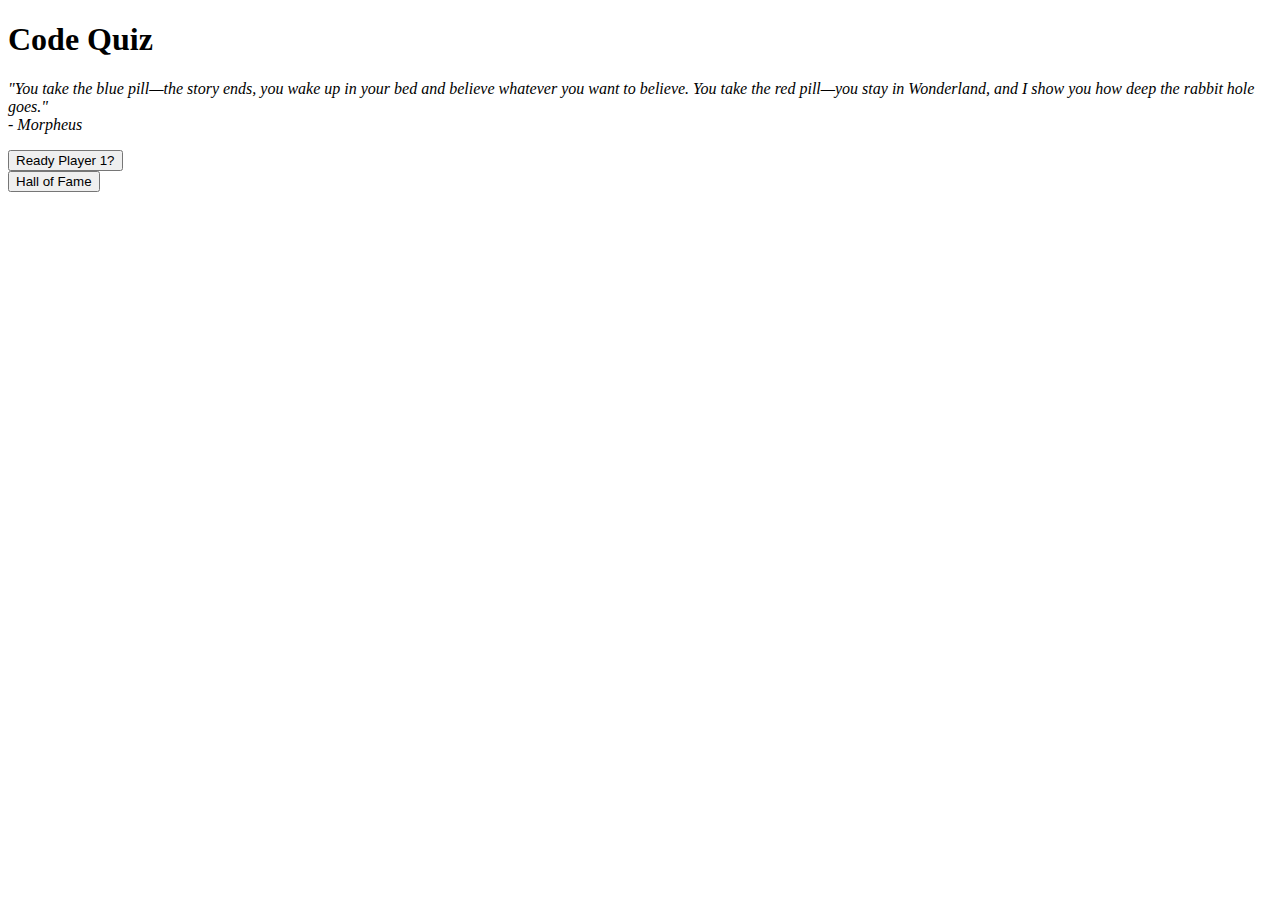
==== index.html @ a75de85f "start page and quiz page html files complete" ====
<!DOCTYPE html>
<html lang="en">
<head>
  <meta charset="UTF-8">
  <meta http-equiv="X-UA-Compatible" content="IE=edge">
  <meta name="viewport" content="width=device-width, initial-scale=1.0">
  <link href="https://cdn.jsdelivr.net/npm/bootstrap@5.2.2/dist/css/bootstrap.min.css" rel="stylesheet" integrity="sha384-Zenh87qX5JnK2Jl0vWa8Ck2rdkQ2Bzep5IDxbcnCeuOxjzrPF/et3URy9Bv1WTRi" crossorigin="anonymous">
  <link rel="stylesheet" src="assets/style.css">
  <title>Code Quiz</title>
</head>
<body>

    <div class="card bg-black justify-content-center text-center vh-100">
      <div class="card-body m-5 bg-gradient border border-rounded border-secondary">
        <div class="card-body m-5 bg-gradient border border-rounded border-secondary">
          <div class="card-body m-5 bg-gradient border border-rounded border-secondary">
            <div class="card-body m-5 bg-gradient border border-rounded border-secondary">
              <div class="card-body m-5 bg-gradient border border-rounded border-secondary">
                <h1 class="text- bg-gradient border border-secondary">Code Quiz</h1>
              </div>
            </div>
          </div>
        </div>

        <p class="blockquote mx-5 mb-4 text-muted"><em>"You take the blue pill—the story ends, you wake up in your bed and believe whatever you want to believe. You take the red pill—you stay in Wonderland, and I show you how deep the rabbit hole goes."<br>- Morpheus</em></p>
        <button class="btn btn-danger p-4 mb-3" type="submit">Ready Player 1?</button><br>
        <button class="btn btn-info text-white p-3" type="submit">Hall of Fame</button>
      </div>
    </div>



  <script src="https://code.jquery.com/jquery-3.3.1.slim.min.js" integrity="sha384-q8i/X+965DzO0rT7abK41JStQIAqVgRVzpbzo5smXKp4YfRvH+8abtTE1Pi6jizo" crossorigin="anonymous"></script>
  <script src="https://cdn.jsdelivr.net/npm/popper.js@1.14.7/dist/umd/popper.min.js" integrity="sha384-UO2eT0CpHqdSJQ6hJty5KVphtPhzWj9WO1clHTMGa3JDZwrnQq4sF86dIHNDz0W1" crossorigin="anonymous"></script>
  <script src="https://cdn.jsdelivr.net/npm/bootstrap@4.3.1/dist/js/bootstrap.min.js" integrity="sha384-JjSmVgyd0p3pXB1rRibZUAYoIIy6OrQ6VrjIEaFf/nJGzIxFDsf4x0xIM+B07jRM" crossorigin="anonymous"></script>
  <script src="assets/script.js"></script>
</body>
</html>
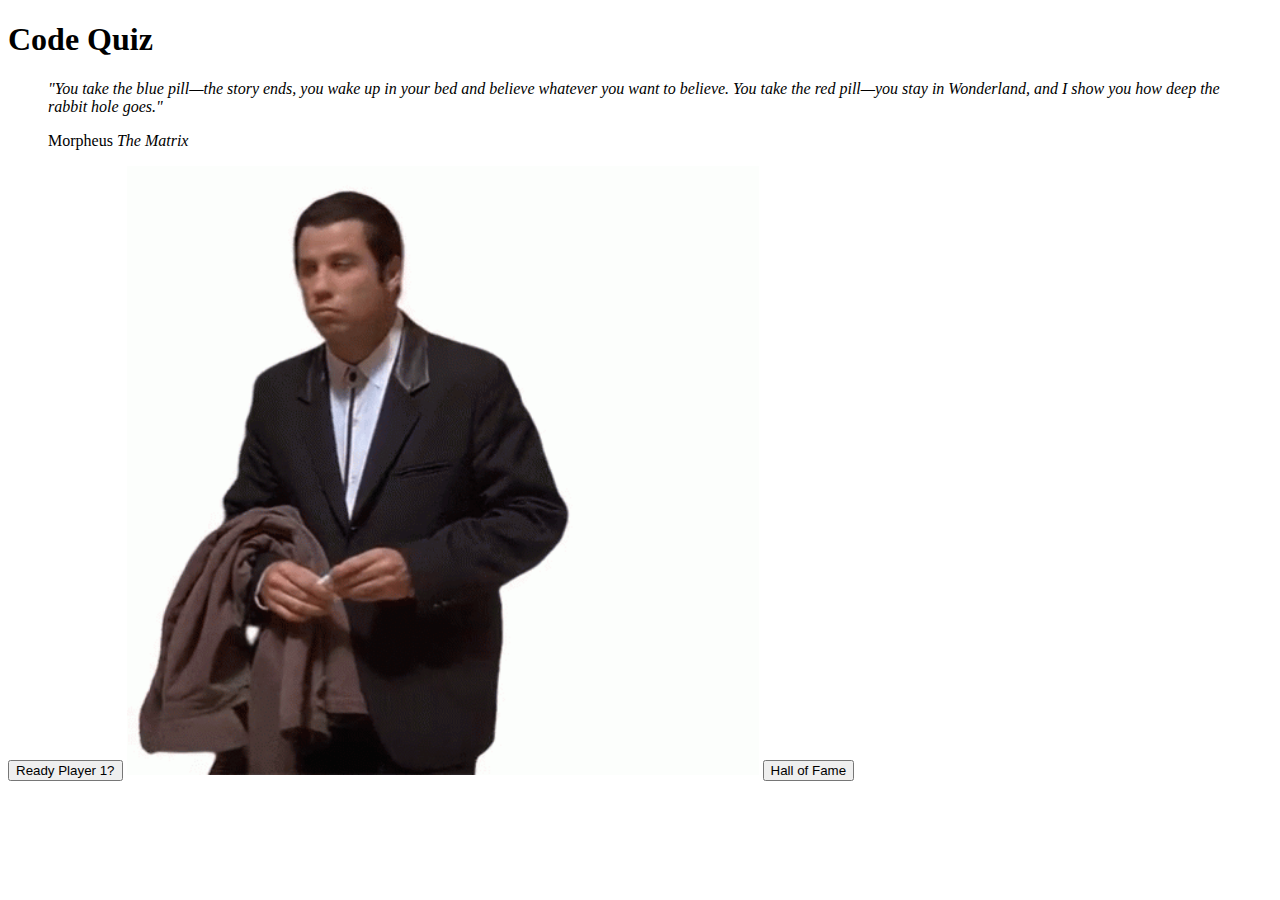
==== commit f5a880fe: "html-boostrap files complete. need to revisit css overrides after logic programmed." ====
--- a/index.html
+++ b/index.html
@@ -4,13 +4,14 @@
   <meta charset="UTF-8">
   <meta http-equiv="X-UA-Compatible" content="IE=edge">
   <meta name="viewport" content="width=device-width, initial-scale=1.0">
+  <link src="game.html">
   <link href="https://cdn.jsdelivr.net/npm/bootstrap@5.2.2/dist/css/bootstrap.min.css" rel="stylesheet" integrity="sha384-Zenh87qX5JnK2Jl0vWa8Ck2rdkQ2Bzep5IDxbcnCeuOxjzrPF/et3URy9Bv1WTRi" crossorigin="anonymous">
   <link rel="stylesheet" src="assets/style.css">
   <title>Code Quiz</title>
 </head>
 <body>
 
-    <div class="card bg-black justify-content-center text-center vh-100">
+    <div class="card bg-black justify-content-center text-center vh-10000">
       <div class="card-body m-5 bg-gradient border border-rounded border-secondary">
         <div class="card-body m-5 bg-gradient border border-rounded border-secondary">
           <div class="card-body m-5 bg-gradient border border-rounded border-secondary">
@@ -21,18 +22,19 @@
             </div>
           </div>
         </div>
-
-        <p class="blockquote mx-5 mb-4 text-muted"><em>"You take the blue pill—the story ends, you wake up in your bed and believe whatever you want to believe. You take the red pill—you stay in Wonderland, and I show you how deep the rabbit hole goes."<br>- Morpheus</em></p>
-        <button class="btn btn-danger p-4 mb-3" type="submit">Ready Player 1?</button><br>
-        <button class="btn btn-info text-white p-3" type="submit">Hall of Fame</button>
+        <blockquote class="blockquote">
+          <p class="blockquote mx-5 mb-4 text-muted"><em>"You take the blue pill—the story ends, you wake up in your bed and believe whatever you want to believe. You take the red pill—you stay in Wonderland, and I show you how deep the rabbit hole goes."</em></p>
+          <footer class="blockquote-footer">Morpheus <cite title="Source Title">The Matrix</cite></footer>
+        </blockquote>
+      </div>
+      <div class="card-footer row justify-content-around">
+        <button id="readyStartBtn" class="startPageButtons btn btn-danger p-4 mb-3 col-3" type="button">Ready Player 1?</button>
+        <img class="img-fluid col-2 mx-0 p-0" src="assets/images/pulp-fiction-john-travolta.gif" width=50%/>
+        <button onclick="return readyStartBtn()" type="submit" id="hallOfFameBtn" class="startPageButtons btn btn-info text-white p-4 mb-3 col-3" onclick="return readyStartBtn()" type="button">Hall of Fame</button>
       </div>
     </div>
 
-
-
-  <script src="https://code.jquery.com/jquery-3.3.1.slim.min.js" integrity="sha384-q8i/X+965DzO0rT7abK41JStQIAqVgRVzpbzo5smXKp4YfRvH+8abtTE1Pi6jizo" crossorigin="anonymous"></script>
-  <script src="https://cdn.jsdelivr.net/npm/popper.js@1.14.7/dist/umd/popper.min.js" integrity="sha384-UO2eT0CpHqdSJQ6hJty5KVphtPhzWj9WO1clHTMGa3JDZwrnQq4sF86dIHNDz0W1" crossorigin="anonymous"></script>
-  <script src="https://cdn.jsdelivr.net/npm/bootstrap@4.3.1/dist/js/bootstrap.min.js" integrity="sha384-JjSmVgyd0p3pXB1rRibZUAYoIIy6OrQ6VrjIEaFf/nJGzIxFDsf4x0xIM+B07jRM" crossorigin="anonymous"></script>
+  <script src="https://code.jquery.com/jquery-3.6.1.slim.js" integrity="sha256-tXm+sa1uzsbFnbXt8GJqsgi2Tw+m4BLGDof6eUPjbtk=" crossorigin="anonymous"></script>
   <script src="assets/script.js"></script>
 </body>
 </html>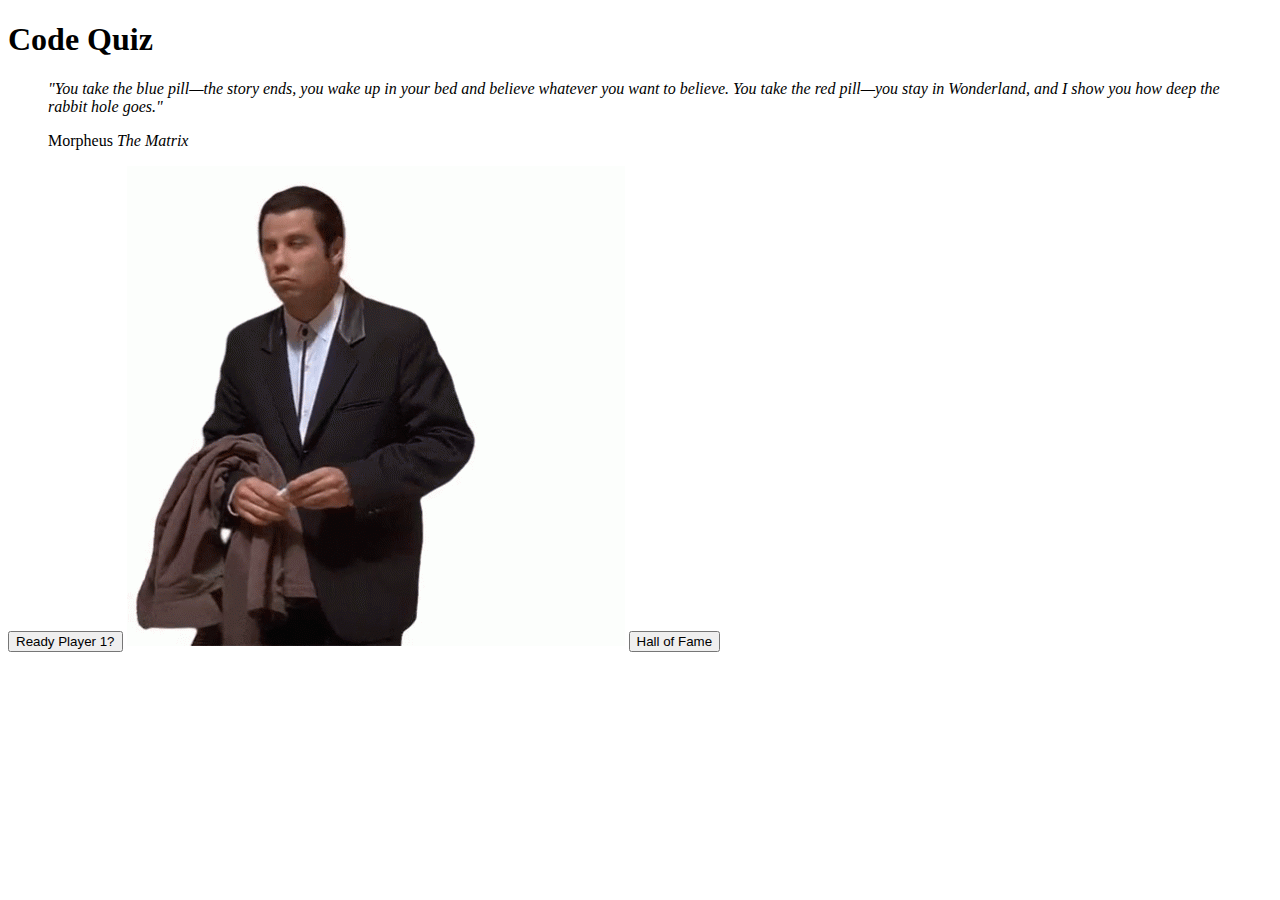
==== commit cdb95fea: "partial javascript complete. working on timer." ====
--- a/index.html
+++ b/index.html
@@ -29,7 +29,7 @@
       </div>
       <div class="card-footer row justify-content-around">
         <button id="readyStartBtn" class="startPageButtons btn btn-danger p-4 mb-3 col-3" type="button">Ready Player 1?</button>
-        <img class="img-fluid col-2 mx-0 p-0" src="assets/images/pulp-fiction-john-travolta.gif" width=50%/>
+        <img class="img-fluid col-2 mx-0 p-0" src="assets/images/pulp-fiction-john-travolta.gif" max-width=50%/>
         <button onclick="return readyStartBtn()" type="submit" id="hallOfFameBtn" class="startPageButtons btn btn-info text-white p-4 mb-3 col-3" onclick="return readyStartBtn()" type="button">Hall of Fame</button>
       </div>
     </div>
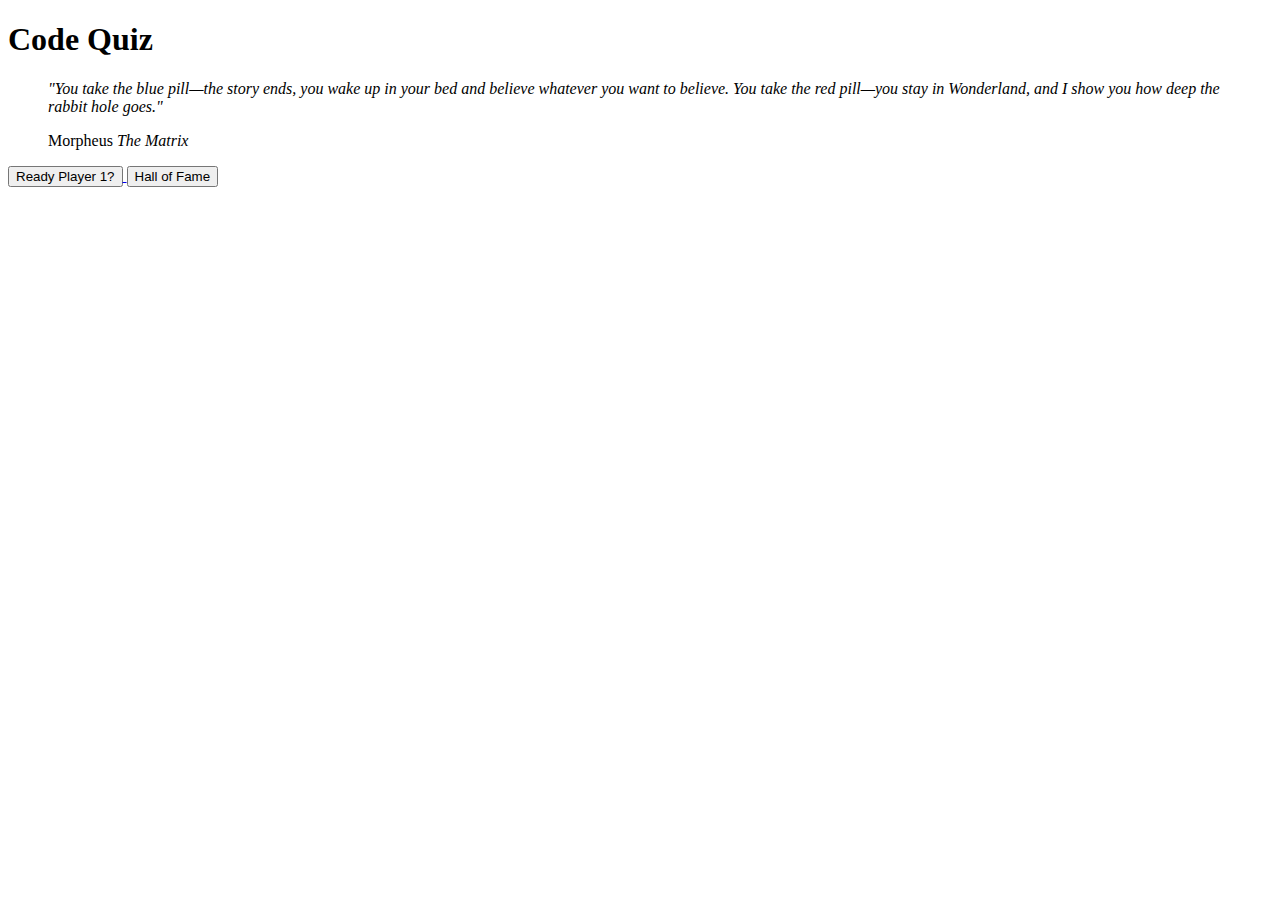
==== commit fad32344: "js work in progress. still debugging as nothing is working as of yet." ====
--- a/index.html
+++ b/index.html
@@ -4,9 +4,9 @@
   <meta charset="UTF-8">
   <meta http-equiv="X-UA-Compatible" content="IE=edge">
   <meta name="viewport" content="width=device-width, initial-scale=1.0">
-  <link src="game.html">
   <link href="https://cdn.jsdelivr.net/npm/bootstrap@5.2.2/dist/css/bootstrap.min.css" rel="stylesheet" integrity="sha384-Zenh87qX5JnK2Jl0vWa8Ck2rdkQ2Bzep5IDxbcnCeuOxjzrPF/et3URy9Bv1WTRi" crossorigin="anonymous">
   <link rel="stylesheet" src="assets/style.css">
+  <link src="game.html">
   <title>Code Quiz</title>
 </head>
 <body>
@@ -27,14 +27,22 @@
           <footer class="blockquote-footer">Morpheus <cite title="Source Title">The Matrix</cite></footer>
         </blockquote>
       </div>
-      <div class="card-footer row justify-content-around">
-        <button id="readyStartBtn" class="startPageButtons btn btn-danger p-4 mb-3 col-3" type="button">Ready Player 1?</button>
-        <img class="img-fluid col-2 mx-0 p-0" src="assets/images/pulp-fiction-john-travolta.gif" max-width=50%/>
-        <button onclick="return readyStartBtn()" type="submit" id="hallOfFameBtn" class="startPageButtons btn btn-info text-white p-4 mb-3 col-3" onclick="return readyStartBtn()" type="button">Hall of Fame</button>
+      <div class="card-footer justify-content-between">
+        <a href="game.html">
+          <button onclick="return startQuiz()" type="submit" id="readyStartBtn" class="startPageButtons btn btn-danger p-4 mb-3 col-3">
+            Ready Player 1?
+          </button>
+        </a>
+        <a href="hof.html">
+          <button type="submit" id="hallOfFameBtn" class="startPageButtons btn btn-info text-white p-4 mb-3 col-3" onclick="return readyStartBtn()" type="button">
+            Hall of Fame
+          </button>
+        </a>
       </div>
     </div>
 
   <script src="https://code.jquery.com/jquery-3.6.1.slim.js" integrity="sha256-tXm+sa1uzsbFnbXt8GJqsgi2Tw+m4BLGDof6eUPjbtk=" crossorigin="anonymous"></script>
+
   <script src="assets/script.js"></script>
 </body>
 </html>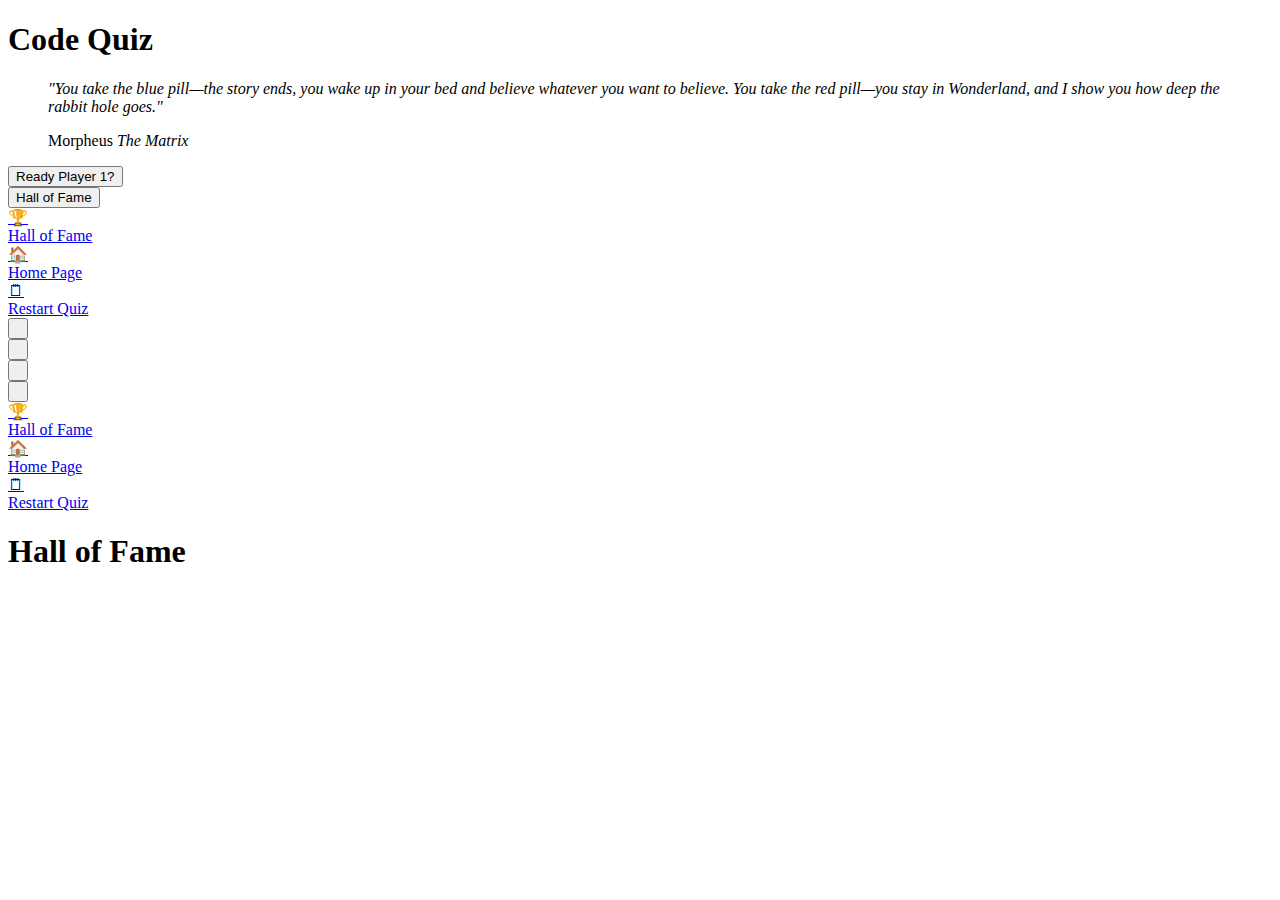
==== commit a1b0b7a9: "added hof and quiz html files into index. will manipulate  boostrap display properties via DOM - jav" ====
--- a/index.html
+++ b/index.html
@@ -4,44 +4,136 @@
   <meta charset="UTF-8">
   <meta http-equiv="X-UA-Compatible" content="IE=edge">
   <meta name="viewport" content="width=device-width, initial-scale=1.0">
+  <title>Code Quiz</title>
   <link href="https://cdn.jsdelivr.net/npm/bootstrap@5.2.2/dist/css/bootstrap.min.css" rel="stylesheet" integrity="sha384-Zenh87qX5JnK2Jl0vWa8Ck2rdkQ2Bzep5IDxbcnCeuOxjzrPF/et3URy9Bv1WTRi" crossorigin="anonymous">
   <link rel="stylesheet" src="assets/style.css">
   <link src="game.html">
-  <title>Code Quiz</title>
 </head>
 <body>
-
-    <div class="card bg-black justify-content-center text-center vh-10000">
-      <div class="card-body m-5 bg-gradient border border-rounded border-secondary">
-        <div class="card-body m-5 bg-gradient border border-rounded border-secondary">
-          <div class="card-body m-5 bg-gradient border border-rounded border-secondary">
-            <div class="card-body m-5 bg-gradient border border-rounded border-secondary">
-              <div class="card-body m-5 bg-gradient border border-rounded border-secondary">
-                <h1 class="text- bg-gradient border border-secondary">Code Quiz</h1>
-              </div>
-            </div>
-          </div>
-        </div>
-        <blockquote class="blockquote">
-          <p class="blockquote mx-5 mb-4 text-muted"><em>"You take the blue pill—the story ends, you wake up in your bed and believe whatever you want to believe. You take the red pill—you stay in Wonderland, and I show you how deep the rabbit hole goes."</em></p>
-          <footer class="blockquote-footer">Morpheus <cite title="Source Title">The Matrix</cite></footer>
-        </blockquote>
-      </div>
-      <div class="card-footer justify-content-between">
-        <a href="game.html">
-          <button onclick="return startQuiz()" type="submit" id="readyStartBtn" class="startPageButtons btn btn-danger p-4 mb-3 col-3">
-            Ready Player 1?
-          </button>
-        </a>
-        <a href="hof.html">
-          <button type="submit" id="hallOfFameBtn" class="startPageButtons btn btn-info text-white p-4 mb-3 col-3" onclick="return readyStartBtn()" type="button">
-            Hall of Fame
-          </button>
-        </a>
+  <div class="card bg-black text-center vh-100">
+    <div class="card-body d-flex flex-column col-10 align-items-center mx-auto my-5 bg-gradient border rounded border-secondary">
+      <h1 class="display-1 w-100 text-dark bg-secondary bg-gradient border rounded border-secondary py-4">Code Quiz</h1>
+      <blockquote class="blockquote col-9 mt-5">
+        <p class="quote mt-5 text-muted">
+          <em>"You take the blue pill—the story ends, you wake up in your bed and believe whatever you want to believe. You take the red pill—you stay in Wonderland, and I show you how deep the rabbit hole goes."</em>
+        </p>
+        <footer class="blockquote-footer mt-1">
+          Morpheus
+          <cite title="Source Title" class="text-success">
+            The Matrix
+          </cite>
+        </footer>
+      </blockquote>
+      <div class="m-auto">
+        <button id="readyStartBtn" class="btn btn-danger border p-5" type="button">
+          Ready Player 1?
+        </button>
+        <div class="btn space "></div>
+        <button id="hallOfFameBtn" class="startPageButtons btn btn-info border p-5 text-white" type="button">
+          Hall of Fame
+        </button>
       </div>
     </div>
+  </div>
 
-  <script src="https://code.jquery.com/jquery-3.6.1.slim.js" integrity="sha256-tXm+sa1uzsbFnbXt8GJqsgi2Tw+m4BLGDof6eUPjbtk=" crossorigin="anonymous"></script>
+  <!--quiz page-->
+  <div class="jumbotron d-flex flex-column bg-black vh-100">
+  <!--navbar for high-scores and timer-->
+    <nav class="navbar justify-content-evenly bg-dark  bg-gradient border-bottom border-success py-3">
+      <a class="nav-item-HOF text-decoration-none text-success" href="hof.html">
+        <div class="text-center">&#x1F3C6;</div>
+        Hall of Fame
+      </a>
+      <a class="nav-item-home text-decoration-none" href="index.html">
+        <div class="text-center">
+          &#127968;
+        </div>
+        Home Page
+      </a>
+      <a class="nav-item-restart text-decoration-none text-warning" href="game.html">
+        <div class="text-center">&#128466;</div>
+        Restart Quiz
+      </a>
+    </nav>
+
+    <!--timer-->
+    <div id="timer">
+      <div id="counter"></div>
+      <div id="btimeGauge"></div>
+      <div id="timeGauge"></div>
+    </div>
+
+    <!--score-->
+    <div id="scoreContainer" class="score text-white text-center m-auto"></div>
+
+    <!--card for quiz question and choices-->
+    <div class="card col-10 d-flex flex-column m-auto border-info bg-dark bg-gradient">
+
+      <!--progress-->
+      <div id="progress" class="progress bg-secondary"></div>
+
+      <!--question div-->
+      <div class="card-header bg-black text-white text-center h-auto py-4">
+        <span id="question-text" class="lead question-text"></span>
+      </div>
+
+      <!--quiz-->
+      <div id="choices" class="card-body px-3 pb-0">
+
+        <div class="choice">
+          <input class="choice-submit p-3 w-100 bg-info" type="submit" id="A" value=" " onsubmit="checkAnswer('A')">
+          <label class="choice-text" for="A"></label>
+        </div>
+
+        <div class="choice">
+          <input class="choice-submit p-3 w-100 bg-info" type="submit" id="B" value=" " onsubmit="checkAnswer('B')">
+          <label class="choice-text" for="B"></label>
+        </div>
+
+        <div class="choice">
+          <input class="choice-submit p-3 w-100 bg-info" type="submit" id="C" value=" " onsubmit="checkAnswer('C')">
+          <label class="choice-text" for="C"></label>
+        </div>
+
+        <div class="choice">
+          <input class="choice-submit p-3 w-100 bg-info" type="submit" id="D" value=" " onsubmit="checkAnswer('D')">
+          <label class="choice-text" for="D"></label>
+        </div>
+
+      <!--footer for restart and quit, quiz options-->
+      <div class=”card-footer”></div>
+    </div>
+  </div>
+
+
+  <!--HoF page-->
+  <div class="container-fluid d-flex flex-column bg-black bg-gradient vh-100">
+    <nav class="navbar justify-content-evenly bg-dark  bg-gradient border-bottom border-success py-3">
+      <a class="nav-item-HOF text-decoration-none text-success" href="hof.html">
+        <div class="text-center">&#x1F3C6;</div>
+        Hall of Fame
+      </a>
+      <a class="nav-item-home text-decoration-none" href="index.html">
+        <div class="text-center">
+          &#127968;
+        </div>
+        Home Page
+      </a>
+      <a class="nav-item-restart text-decoration-none text-warning" href="game.html">
+        <div class="text-center">&#128466;</div>
+        Restart Quiz
+      </a>
+    </nav>
+    <div class="card align-items-center col-6 m-auto bg-dark border border-success">
+      <div class="card-header border-success">
+        <h1 class="card-title display-1 text-center text-success">Hall of Fame</h1>
+      </div>
+      <div class="card-body display-6">
+        <ol class="list-group-item mt-3 text-light">
+        </ol>
+      </div>
+    </div>
+  </div>
 
   <script src="assets/script.js"></script>
 </body>
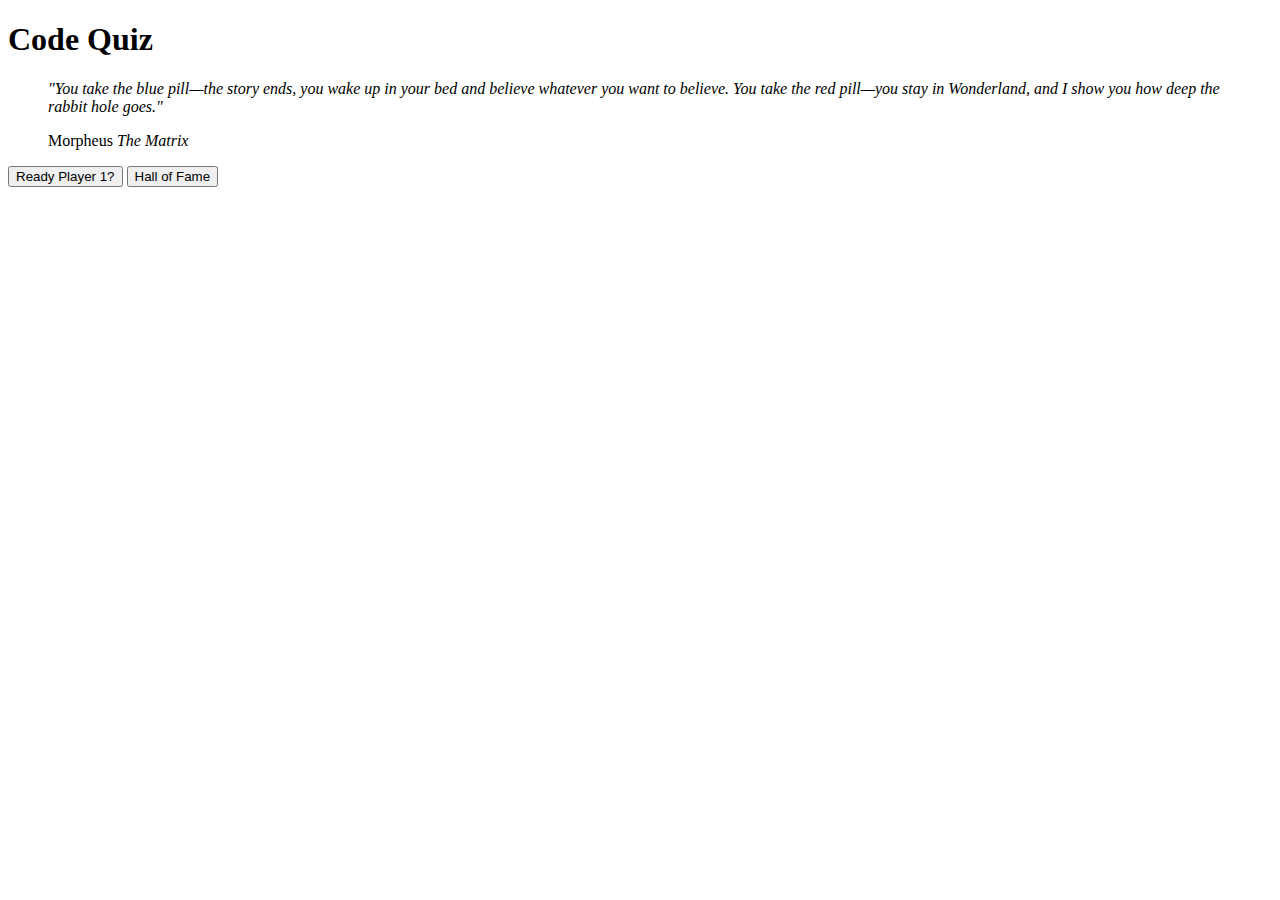
==== commit 90ecbdb5: "app complete" ====
--- a/index.html
+++ b/index.html
@@ -6,135 +6,122 @@
   <meta name="viewport" content="width=device-width, initial-scale=1.0">
   <title>Code Quiz</title>
   <link href="https://cdn.jsdelivr.net/npm/bootstrap@5.2.2/dist/css/bootstrap.min.css" rel="stylesheet" integrity="sha384-Zenh87qX5JnK2Jl0vWa8Ck2rdkQ2Bzep5IDxbcnCeuOxjzrPF/et3URy9Bv1WTRi" crossorigin="anonymous">
-  <link rel="stylesheet" src="assets/style.css">
-  <link src="game.html">
 </head>
-<body>
-  <div class="card bg-black text-center vh-100">
-    <div class="card-body d-flex flex-column col-10 align-items-center mx-auto my-5 bg-gradient border rounded border-secondary">
-      <h1 class="display-1 w-100 text-dark bg-secondary bg-gradient border rounded border-secondary py-4">Code Quiz</h1>
-      <blockquote class="blockquote col-9 mt-5">
-        <p class="quote mt-5 text-muted">
-          <em>"You take the blue pill—the story ends, you wake up in your bed and believe whatever you want to believe. You take the red pill—you stay in Wonderland, and I show you how deep the rabbit hole goes."</em>
-        </p>
-        <footer class="blockquote-footer mt-1">
-          Morpheus
-          <cite title="Source Title" class="text-success">
-            The Matrix
-          </cite>
-        </footer>
-      </blockquote>
-      <div class="m-auto">
-        <button id="readyStartBtn" class="btn btn-danger border p-5" type="button">
-          Ready Player 1?
+  <body>
+    <main id="home" class="card bg-black text-center vh-100">
+      <section class="card-body d-flex flex-column col-10 align-items-center justify-content-around mx-auto my-5 bg-gradient border rounded border-secondary">
+        <h1 class="display-1 col-12 text-dark bg-secondary bg-gradient border rounded border-secondary py-4">Code Quiz</h1>
+        <blockquote class="blockquote">
+          <p class="h4 text-muted col-lg-8 offset-lg-2">
+            <em>"You take the blue pill—the story ends, you wake up in your bed and believe whatever you want to believe. You take the red pill—you stay in Wonderland, and I show you how deep the rabbit hole goes."</em>
+          </p>
+          <footer class="blockquote-footer mt-1">
+            Morpheus
+            <cite title="Source Title" class="text-success">
+              The Matrix
+            </cite>
+          </footer>
+        </blockquote>
+        <div class="row gy-3 mx-1">
+          <button id="start-quiz-button" class="btn btn-danger border p-5" type="button">
+            Ready Player 1?
+          </button>
+          <button id="hof-button" class=" btn btn-info border p-5 text-white" type="button" onclick="return showHighScores(event)" href="#">
+            Hall of Fame
+          </button>
+        </div>
+      </section>
+    </main>
+
+<!--quiz page-->
+  <main id="quizPage" class="container-fluid bg-black vh-100" style="display: none">
+    <nav class="navbar justify-content-evenly bg-dark bg-gradient border-bottom border-success py-3">
+      <a id="hof-button" class="nav-item-home text-decoration-none text-success" onclick="return showHighScores(event)" href="#">
+        <button class="text-center" type="button">
+          &#x1F3C6;
         </button>
-        <div class="btn space "></div>
-        <button id="hallOfFameBtn" class="startPageButtons btn btn-info border p-5 text-white" type="button">
-          Hall of Fame
-        </button>
-      </div>
-    </div>
-  </div>
-
-  <!--quiz page-->
-  <div class="jumbotron d-flex flex-column bg-black vh-100">
-  <!--navbar for high-scores and timer-->
-    <nav class="navbar justify-content-evenly bg-dark  bg-gradient border-bottom border-success py-3">
-      <a class="nav-item-HOF text-decoration-none text-success" href="hof.html">
-        <div class="text-center">&#x1F3C6;</div>
         Hall of Fame
       </a>
-      <a class="nav-item-home text-decoration-none" href="index.html">
-        <div class="text-center">
+      <a id="homeButton" class="nav-item-home text-decoration-none" href="index.html">
+        <button class="text-center" type="button">
           &#127968;
-        </div>
+        </button>
         Home Page
-      </a>
-      <a class="nav-item-restart text-decoration-none text-warning" href="game.html">
-        <div class="text-center">&#128466;</div>
-        Restart Quiz
       </a>
     </nav>
 
-    <!--timer-->
-    <div id="timer">
-      <div id="counter"></div>
-      <div id="btimeGauge"></div>
-      <div id="timeGauge"></div>
-    </div>
+    <!--card for quiz question and choices-->
+    <section class="card col-10 mx-auto my-5 border-info bg-dark bg-gradient">
 
-    <!--score-->
-    <div id="scoreContainer" class="score text-white text-center m-auto"></div>
-
-    <!--card for quiz question and choices-->
-    <div class="card col-10 d-flex flex-column m-auto border-info bg-dark bg-gradient">
-
-      <!--progress-->
-      <div id="progress" class="progress bg-secondary"></div>
-
-      <!--question div-->
-      <div class="card-header bg-black text-white text-center h-auto py-4">
-        <span id="question-text" class="lead question-text"></span>
+      <!--timer-->
+      <div class="text-center border-bottom text-danger display-1">
+        <div id="timer" class=" text-right">
+            <i class="far fa-clock"></i> Time: <span id="timeLeft">0</span>
+          </div>
+          <div id="timesUp" class="col text-right" style="display: none">Time's Up!</div>
       </div>
 
-      <!--quiz-->
-      <div id="choices" class="card-body px-3 pb-0">
+      <div class="card-header bg-black text-white text-center py-4">
+        <p id="questionText" class="lead question-text">
+        </p>
+      </div>
 
-        <div class="choice">
-          <input class="choice-submit p-3 w-100 bg-info" type="submit" id="A" value=" " onsubmit="checkAnswer('A')">
-          <label class="choice-text" for="A"></label>
-        </div>
+      <div id="quizChoices" class="card-body px-5 py-4">
+        <p><button class="btn btn-info w-100 p-3 border border-dark" id="A"></button></p>
+        <p><button class="btn btn-info w-100 p-3 border border-dark" id="B"></button></p>
+        <p><button class="btn btn-info w-100 p-3 border border-dark" id="C"></button></p>
+        <p><button class="btn btn-info w-100 p-3 border border-dark" id="D"></button></p>
+        <hr id="lineBreak" style="display: none" class="mt-4">
+        <p id="answerCheck" class="text-muted" style="display: none;"></p>
+      </div>
+    </section>
+  </main>
 
-        <div class="choice">
-          <input class="choice-submit p-3 w-100 bg-info" type="submit" id="B" value=" " onsubmit="checkAnswer('B')">
-          <label class="choice-text" for="B"></label>
-        </div>
-
-        <div class="choice">
-          <input class="choice-submit p-3 w-100 bg-info" type="submit" id="C" value=" " onsubmit="checkAnswer('C')">
-          <label class="choice-text" for="C"></label>
-        </div>
-
-        <div class="choice">
-          <input class="choice-submit p-3 w-100 bg-info" type="submit" id="D" value=" " onsubmit="checkAnswer('D')">
-          <label class="choice-text" for="D"></label>
-        </div>
-
-      <!--footer for restart and quit, quiz options-->
-      <div class=”card-footer”></div>
+     <!--post-quiz-page-->
+  <main>
+     <div id="summary" class="bg-dark vh-100 pl-5 ml-2 pt-5 justify-content-center font-weight-bold" style="display: none">
+      <div class="col-2"></div>
+      <div class="col-8 text-left">
+        <h2 class="font-weight-bold pt-2 pb-3 m-2 text-white">Your final score is
+          <span id="finalScore"></span>
+          !
+        </h2>
+        <form>
+            <p class="pt-2 pb-3 m-2 text-white">Enter your initials: <input id="initialInput" class="form-control pt-2 pb-3 mt-2" type="text">
+            <button type="submit" id="submitInitialBtn" class="btn btn-info mt-3">Submit</button>
+            </p>
+        </form>
+      </div>
     </div>
-  </div>
+    <div class="col-2"></div>
+  </main>
 
 
   <!--HoF page-->
-  <div class="container-fluid d-flex flex-column bg-black bg-gradient vh-100">
-    <nav class="navbar justify-content-evenly bg-dark  bg-gradient border-bottom border-success py-3">
-      <a class="nav-item-HOF text-decoration-none text-success" href="hof.html">
-        <div class="text-center">&#x1F3C6;</div>
-        Hall of Fame
-      </a>
-      <a class="nav-item-home text-decoration-none" href="index.html">
-        <div class="text-center">
+  <main id="hofPage" class="vh-100 bg-dark" style="display: none">
+    <nav class="navbar justify-content-evenly bg-gradient border-bottom border-success py-3">
+      <a id="homeButton" class="nav-item-home text-decoration-none" href="index.html">
+        <button class="text-center" type="button">
           &#127968;
-        </div>
+        </button>
         Home Page
       </a>
-      <a class="nav-item-restart text-decoration-none text-warning" href="game.html">
-        <div class="text-center">&#128466;</div>
-        Restart Quiz
-      </a>
     </nav>
-    <div class="card align-items-center col-6 m-auto bg-dark border border-success">
-      <div class="card-header border-success">
+    <section class="card align-items-center col-6 mx-auto mt-5 bg-dark border border-success">
+      <div id="hofSection" class="card-header border-success">
         <h1 class="card-title display-1 text-center text-success">Hall of Fame</h1>
       </div>
-      <div class="card-body display-6">
-        <ol class="list-group-item mt-3 text-light">
-        </ol>
+      <div id="hofList" class="list-group list-group-flush pt-2 pb-3 mb-2 display-6 text-success">
       </div>
-    </div>
-  </div>
-
+      <!--store scores here-->
+      <p>
+        <button type="submit" class="btn btn-info mt-3 mr-3" id="goBackBtn">Go Back</button>
+        <button type="submit" class="btn btn-info mt-3" id="clearHighScoreBtn">Clear High Scores</button>
+      </p>
+    </section>
+  </main>
+  <script src="https://code.jquery.com/jquery-3.5.1.slim.min.js" integrity="sha384-DfXdz2htPH0lsSSs5nCTpuj/zy4C+OGpamoFVy38MVBnE+IbbVYUew+OrCXaRkfj" crossorigin="anonymous"></script>
+  <script src="https://cdn.jsdelivr.net/npm/bootstrap@4.5.3/dist/js/bootstrap.bundle.min.js" integrity="sha384-ho+j7jyWK8fNQe+A12Hb8AhRq26LrZ/JpcUGGOn+Y7RsweNrtN/tE3MoK7ZeZDyx" crossorigin="anonymous"></script>
   <script src="assets/script.js"></script>
 </body>
 </html>